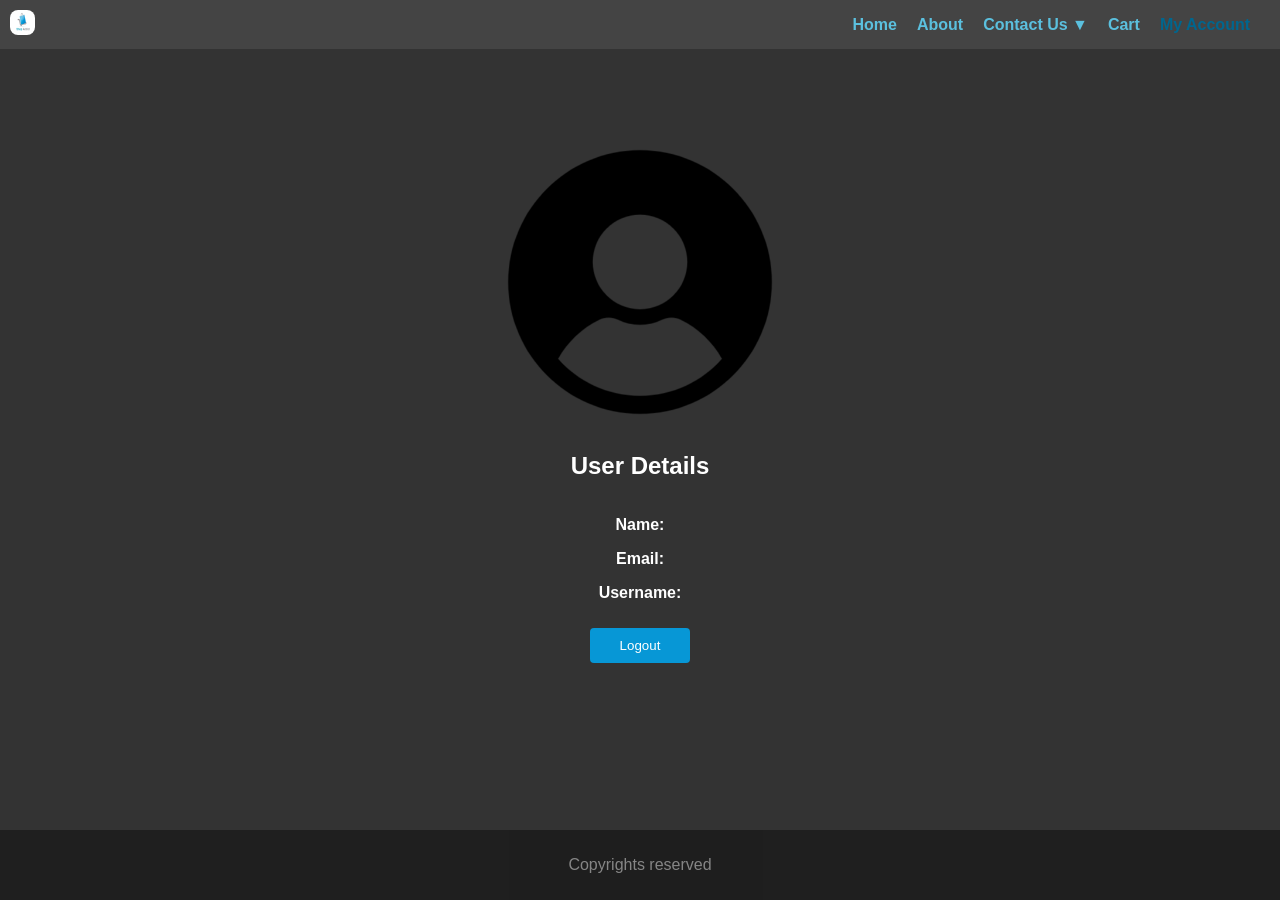
==== account.html @ 1f52113d "Initial commit" ====
<!DOCTYPE html>
<html lang="en">
<head>
    <meta charset="UTF-8">
    <meta name="viewport" content="width=device-width, initial-scale=1.0">
    <link rel="stylesheet" href="styles.css">
    <title>Shop Addict Account</title>
    <script src="shared.js"></script>
</head>
<body>
<nav class="navbar">
    <div class="navbar-left">
        <img src="images/shopaddictlogo.jpg" alt="Shop Addict Logo" width="25" height="25">
    </div>
    <div class="navbar-right">
        <ul>
            <li><a href="store.html">Home</a></li>
            <li><a href="about.html">About</a></li>
            <li class="submenu">
                <a href="#">Contact Us ▼</a>
                <ul>
                    <li><a href="contactemail.html">Email</a></li>
                    <li><a href="contactphone.html">Phone</a></li>
                    <li><a href="contactlivechat.html">Live Chat</a></li>
                </ul>
            </li>
            <li><a id="cartnavbar" href="cart.html">Cart</a></li>
            <li><a href="#" style="color: #00668e">My Account</a></li>
        </ul>
    </div>
</nav>

<div class="account-container">
    <img src="images/usericon.png" width="300" height="300">
    <h2>User Details</h2>
    <div class="user-details">
        <p><strong>Name: </strong><span  id="name"></span></p>
        <p><strong>Email: </strong><span id="email"></span></p>
        <p><strong>Username: </strong><span id="username"></span></p>
    </div>

    <button class="logout-button" onclick="logout()" style="width: 100px">Logout</button>
</div>

<footer>
    <p class="copyright">Copyrights reserved</p>
</footer>

<script src="script.js"></script>
<script src="accountload.js"></script>
</body>
</html>
---- styles.css ----
body {
    background-color: #333;
    color: #fff;
    font-family: Arial, sans-serif;
    display: flex;
    flex-direction: column;
    align-items: center;
    min-height: 100vh;
    margin: 0;
    overflow-y: auto;
}

img {
    border-radius: 8px;
}

.login-container, .registration-container {
    text-align: center;
    margin: auto;
    display: flex;
    flex-direction: column;
    background-color: #444;
    padding: 20px;
    border-radius: 8px;
    justify-content: center;
    align-items: center;
}

.registration-container h2 {
    max-width: 300px;
}

form {
    display: flex;
    flex-direction: column;
    align-items: center;
    justify-content: center;
}

label {
    display: flex;
    margin-top: 10px;
    align-items: center;
}

label > span {
    margin-right: 10px;
}

input, select, button {
    width: 100%;
    padding: 8px;
    margin-top: 5px;
    box-sizing: border-box;
    border-radius: 4px;
}

button, #loginbutton, .pagebuttons {
    background-color: #0797d6;
    color: #fff;
    padding: 10px;
    border: none;
    border-radius: 4px;
    cursor: pointer;
    margin-top: 10px;
}

button:hover, .pagebuttons:hover {
    background-color: #07528e;
}

a {
    color: #5bc0de;
    text-decoration: none;
}

a:hover {
    text-decoration: underline;
}

.navbar {
    display: flex;
    justify-content: space-between;
    align-items: center;
    box-sizing: border-box;
    background-color: #444;
    padding: 10px;
    position: sticky;
    top: 0;
    z-index: 100;
    width: 100%;
}

.navbar img {
    max-height: 50px;
}

.navbar ul {
    list-style: none;
    margin: 0;
    padding: 0;
    display: flex;
}

.navbar li {
    margin-right: 20px;
}

.navbar-right li {
    font-weight: bold;
}

.submenu li {
    margin: 10px;
    width: 80px;
    opacity: 1;
}

.submenu {
    position: relative;
}

.submenu ul {
    display: none;
    position: absolute;
    top: 100%;
    left: 0;
    background-color: black;
    opacity: 0.7;
    padding: 10px;
    border-radius: 4px;
}

.submenu:hover ul {
    display: block;
}

.welcome-message, .account-container {
    text-align: center;
    margin: auto;
    width: 80%;
    height: 100%;
    display: flex;
    flex-direction: column;
    justify-content: center;
    align-items: center;
}

.item-cards {
    display: grid;
    grid-template-columns: auto auto auto auto;
    gap: 30px;
    margin: auto;
    overflow: auto;
    padding: 20px 100px 20px 100px;
}

.card {
    box-shadow: 0px 7px 7px rgba(0, 0, 0, 0.1);
    margin: auto;
    background-color: #383738;
}

.product_desc {
    text-align: center;
}

.card img {
    max-width: 100%;
    height: 300px;
}

footer {
    text-align: center;
    margin-top: auto;
    opacity: 0.4;
    position: sticky;
    background-color: black;
    box-sizing: border-box;
    padding: 10px;
    width: 100%;
}

.cart-container {
    text-align: center;
    margin: auto;
    display: flex;
    flex-direction: column;
    background-color: #444;
    padding: 20px;
    border-radius: 8px;
    justify-content: center;
    align-items: center;
    margin-top: 20px;
    margin-bottom: 20px;
}

.cart-container h2 {
    color: #fff;
}

.cart-item-row {
    display: flex;
    align-items: center;
    justify-content: space-between;
    border-bottom: 1px solid #fff;
    padding: 10px;
}

.cart-item-row img {
    max-width: 100px;
    margin-right: 20px;
}

.cart-item-row p {
    margin: 0;
    color: #fff;
}

.cartItems {
    display: flex;
    align-items: center;
    margin-bottom: 20px;
}

.cart-item img {
    max-width: 100%;
    height: auto;
}

.cart-table {
    width: 500px;
    margin: auto;
    border-collapse: collapse;
}

.contact-container {
    text-align: center;
    margin: auto;
    display: flex;
    flex-direction: column;
    background-color: #444;
    padding: 20px;
    border-radius: 8px;
    justify-content: center;
    align-items: center;
}

.contact-container h2 {
    color: #fff;
}

.contact-form {
    margin-top: 20px;
}

.contact-form table {
    margin: auto;
    width: 100%;
}

.contact-form td {
    padding: 10px;
}

.contact-form input {
    width: 100%;
    padding: 8px;
    margin-top: 5px;
    box-sizing: border-box;
    border-radius: 4px;
}

#submitRequest {
    background-color: #0797d6;
    color: #fff;
    padding: 10px;
    border: none;
    border-radius: 4px;
    cursor: pointer;
    margin-top: 10px;
    font-weight: bold;
}

#submitRequest:hover {
    background-color: #07528e;
}
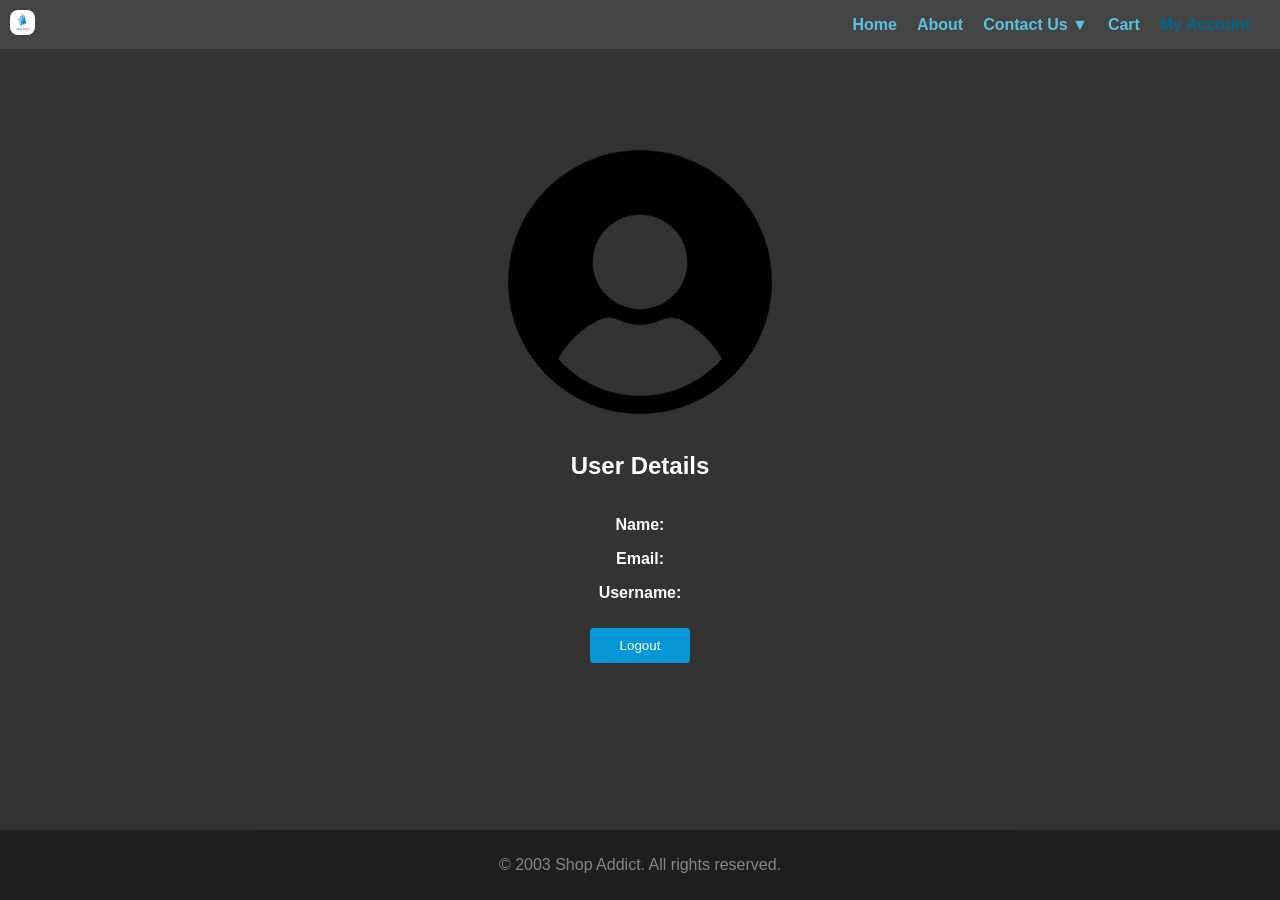
==== commit 9a95ec18: "Some changes" ====
--- a/account.html
+++ b/account.html
@@ -43,7 +43,7 @@
 </div>
 
 <footer>
-    <p class="copyright">Copyrights reserved</p>
+    <p class="copyright">© 2003 Shop Addict. All rights reserved.</p>
 </footer>
 
 <script src="script.js"></script>
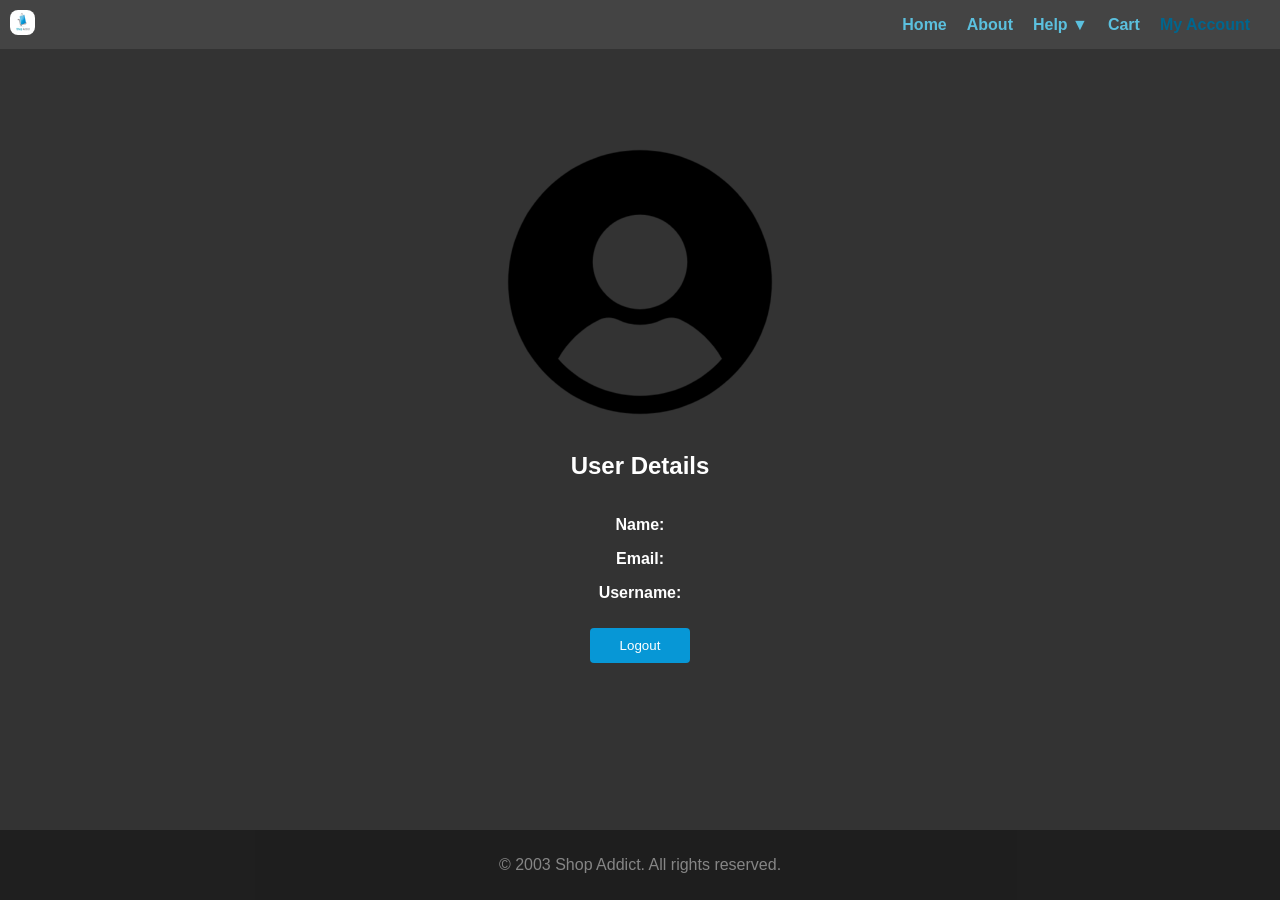
==== commit 2fc51f02: "Added side menu for filtration." ====
--- a/account.html
+++ b/account.html
@@ -5,7 +5,6 @@
     <meta name="viewport" content="width=device-width, initial-scale=1.0">
     <link rel="stylesheet" href="styles.css">
     <title>Shop Addict Account</title>
-    <script src="shared.js"></script>
 </head>
 <body>
 <nav class="navbar">
@@ -17,11 +16,19 @@
             <li><a href="store.html">Home</a></li>
             <li><a href="about.html">About</a></li>
             <li class="submenu">
-                <a href="#">Contact Us ▼</a>
-                <ul>
-                    <li><a href="contactemail.html">Email</a></li>
-                    <li><a href="contactphone.html">Phone</a></li>
-                    <li><a href="contactlivechat.html">Live Chat</a></li>
+                <a href="#">Help ▼</a>
+                <ul class="help-menu">
+                    <li><a href="faq.html">FAQ</a></li>
+                    <div class="contactsubmenu">
+                        <li class="contact-us-submenu">
+                            <a href="#">◀ Contact Us</a>
+                            <ul>
+                                <li><a href="contactemail.html">Email</a></li>
+                                <li><a href="contactphone.html">Phone</a></li>
+                                <li><a href="contactlivechat.html">Live Chat</a></li>
+                            </ul>
+                        </li>
+                    </div>
                 </ul>
             </li>
             <li><a id="cartnavbar" href="cart.html">Cart</a></li>
@@ -47,6 +54,5 @@
 </footer>
 
 <script src="script.js"></script>
-<script src="accountload.js"></script>
 </body>
 </html>
--- a/styles.css
+++ b/styles.css
@@ -147,18 +147,20 @@
 }
 
 .item-cards {
-    display: grid;
-    grid-template-columns: auto auto auto auto;
+    display: flex;
+    flex-wrap: wrap;
+    justify-content: space-around;
     gap: 30px;
     margin: auto;
     overflow: auto;
-    padding: 20px 100px 20px 100px;
+    padding: 20px 100px 20px 250px;
 }
 
 .card {
     box-shadow: 0px 7px 7px rgba(0, 0, 0, 0.1);
     margin: auto;
     background-color: #383738;
+    width: 250px;
 }
 
 .product_desc {
@@ -284,4 +286,95 @@
 
 #submitRequest:hover {
     background-color: #07528e;
-}+}
+
+.submenu {
+    position: relative;
+}
+
+
+.submenu:hover .help-menu {
+    display: block;
+}
+
+.submenu .help-menu {
+    display: none;
+    position: absolute;
+    top: 100%;
+    left: 0;
+    background-color: black;
+    opacity: 0.7;
+    padding: 10px;
+    border-radius: 4px;
+}
+
+.help-menu .contact-us-submenu ul{
+    display: none;
+    position: absolute;
+    top: 40px;
+    left: -90%;
+    background-color: black;
+    opacity: 0.7;
+    padding: 10px;
+    border-radius: 4px;
+    z-index: 2;
+}
+
+.help-menu .contactsubmenu:hover ul {
+    display: block;
+}
+
+.side-menu {
+    background-color: #555;
+    padding: 5px;
+    margin: 10px 0px 10px 50px;
+    position: fixed;
+    left: 0;
+    top: 20px;
+    height: 100%;
+    display: flex;
+    flex-direction: column;
+    align-items: center;
+    justify-content: center;
+    z-index: 3;
+    text-align: center;
+}
+
+.side-menu h2 {
+    color: #fff;
+    margin-bottom: 10px;
+}
+
+.side-menu ul {
+    list-style: none;
+    padding: 0;
+    margin: 0;
+    text-align: left;
+}
+
+.side-menu li {
+    margin-bottom: 10px;
+    border-bottom: 1px solid #333333;
+}
+
+.side-menu a {
+    color: #fff;
+    text-decoration: none;
+    padding: 10px;
+    text-align: center;
+    width: 100%;
+    box-sizing: border-box;
+}
+
+
+.side-menu a img {
+    text-align: center;
+    justify-content: center;
+    align-items: center;
+    padding-top: 10px;
+}
+
+.side-menu a:hover {
+    text-decoration: underline;
+}
+
